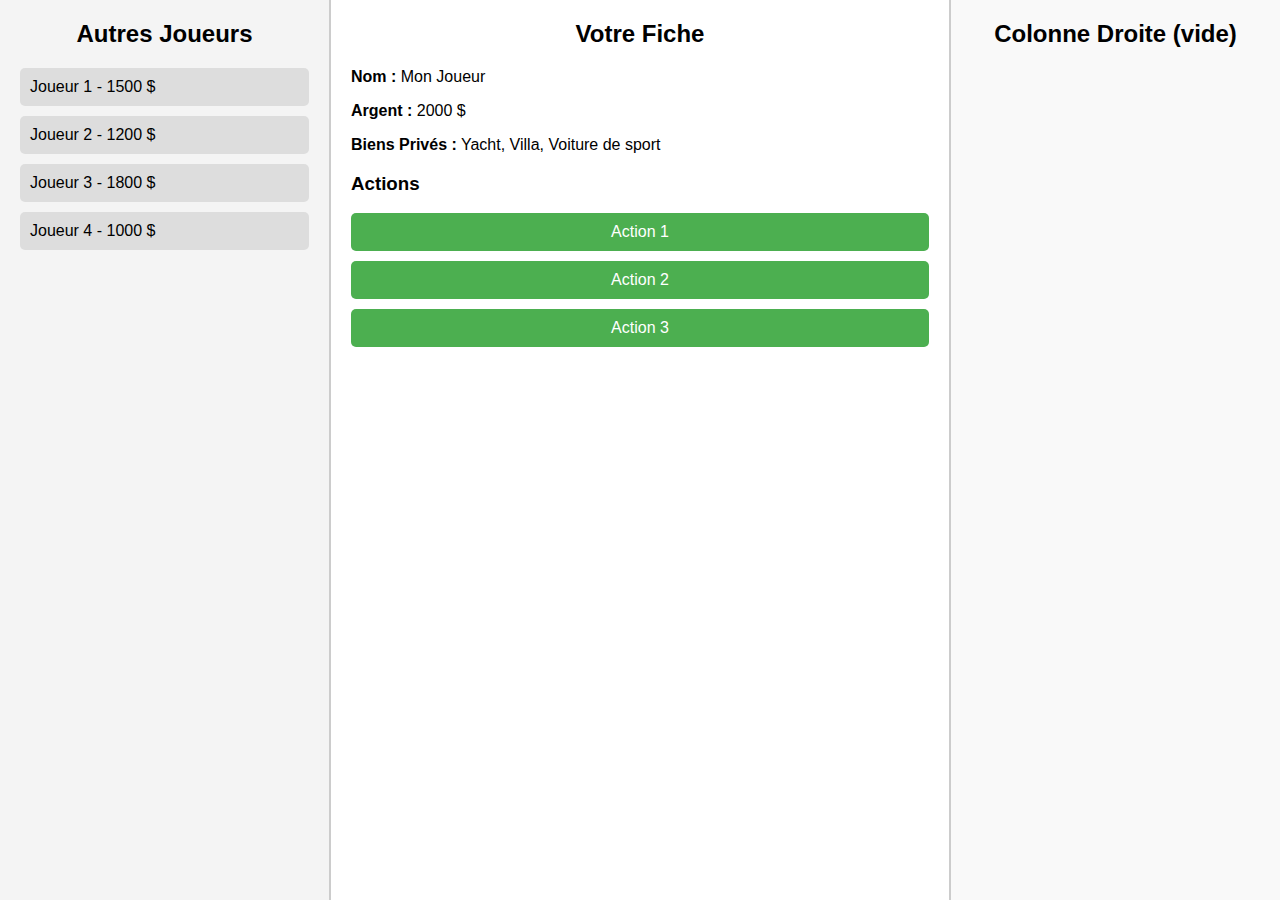
==== accueil.html @ 499894f2 "Login and basique UI" ====
<!DOCTYPE html>
<html lang="fr">
<head>
    <meta charset="UTF-8">
    <meta name="viewport" content="width=device-width, initial-scale=1.0">
    <title>Page d'accueil</title>
    <style>
        body {
            display: flex;
            margin: 0;
            height: 100vh;
            font-family: Arial, sans-serif;
        }

        .col {
            padding: 20px;
        }

        .col-left {
            width: 25%;
            background-color: #f4f4f4;
            border-right: 2px solid #ccc;
            overflow-y: auto;
        }

        .col-middle {
            width: 50%;
            background-color: #ffffff;
            border-right: 2px solid #ccc;
            overflow-y: auto;
        }

        .col-right {
            width: 25%;
            background-color: #f9f9f9;
        }

        h2 {
            text-align: center;
            margin-top: 0;
        }

        ul {
            list-style-type: none;
            padding: 0;
        }

        li {
            margin-bottom: 10px;
            padding: 10px;
            background-color: #ddd;
            border-radius: 5px;
        }

        .action-btn {
            display: block;
            margin: 10px 0;
            padding: 10px;
            background-color: #4CAF50;
            color: white;
            text-align: center;
            text-decoration: none;
            border-radius: 5px;
        }
    </style>
</head>
<body>
    <!-- Colonne de gauche : Liste des autres joueurs -->
    <div class="col col-left">
        <h2>Autres Joueurs</h2>
        <ul id="liste-joueurs"></ul>
    </div>

    <!-- Colonne du milieu : Informations du joueur -->
    <div class="col col-middle">
        <h2>Votre Fiche</h2>
        <p><strong>Nom :</strong> <span id="nom-joueur"></span></p>
        <p><strong>Argent :</strong> <span id="argent-joueur"></span> $</p>
        <p><strong>Biens Privés :</strong> <span id="biens-joueur"></span></p>
        <h3>Actions</h3>
        <a href="#" class="action-btn">Action 1</a>
        <a href="#" class="action-btn">Action 2</a>
        <a href="#" class="action-btn">Action 3</a>
    </div>

    <!-- Colonne de droite : Vide pour l'instant -->
    <div class="col col-right">
        <h2>Colonne Droite (vide)</h2>
    </div>

    <script>
        // Simuler des données des joueurs
        var joueurs = [
            { nom: "Joueur 1", argent: 1500 },
            { nom: "Joueur 2", argent: 1200 },
            { nom: "Joueur 3", argent: 1800 },
            { nom: "Joueur 4", argent: 1000 }
        ];

        // Informations du joueur connecté
        var joueurPrincipal = {
            nom: "Mon Joueur",
            argent: 2000,
            biens: ["Yacht", "Villa", "Voiture de sport"]
        };

        // Afficher les autres joueurs dans la colonne de gauche
        function afficherJoueurs() {
            var listeJoueurs = document.getElementById("liste-joueurs");
            joueurs.forEach(function(joueur) {
                var li = document.createElement("li");
                li.innerHTML = joueur.nom + " - " + joueur.argent + " $";
                listeJoueurs.appendChild(li);
            });
        }

        // Afficher les informations du joueur principal dans la colonne du milieu
        function afficherFicheJoueur() {
            document.getElementById("nom-joueur").textContent = joueurPrincipal.nom;
            document.getElementById("argent-joueur").textContent = joueurPrincipal.argent;
            document.getElementById("biens-joueur").textContent = joueurPrincipal.biens.join(", ");
        }

        // Appeler les fonctions pour afficher les données
        afficherJoueurs();
        afficherFicheJoueur();
    </script>
</body>
</html>
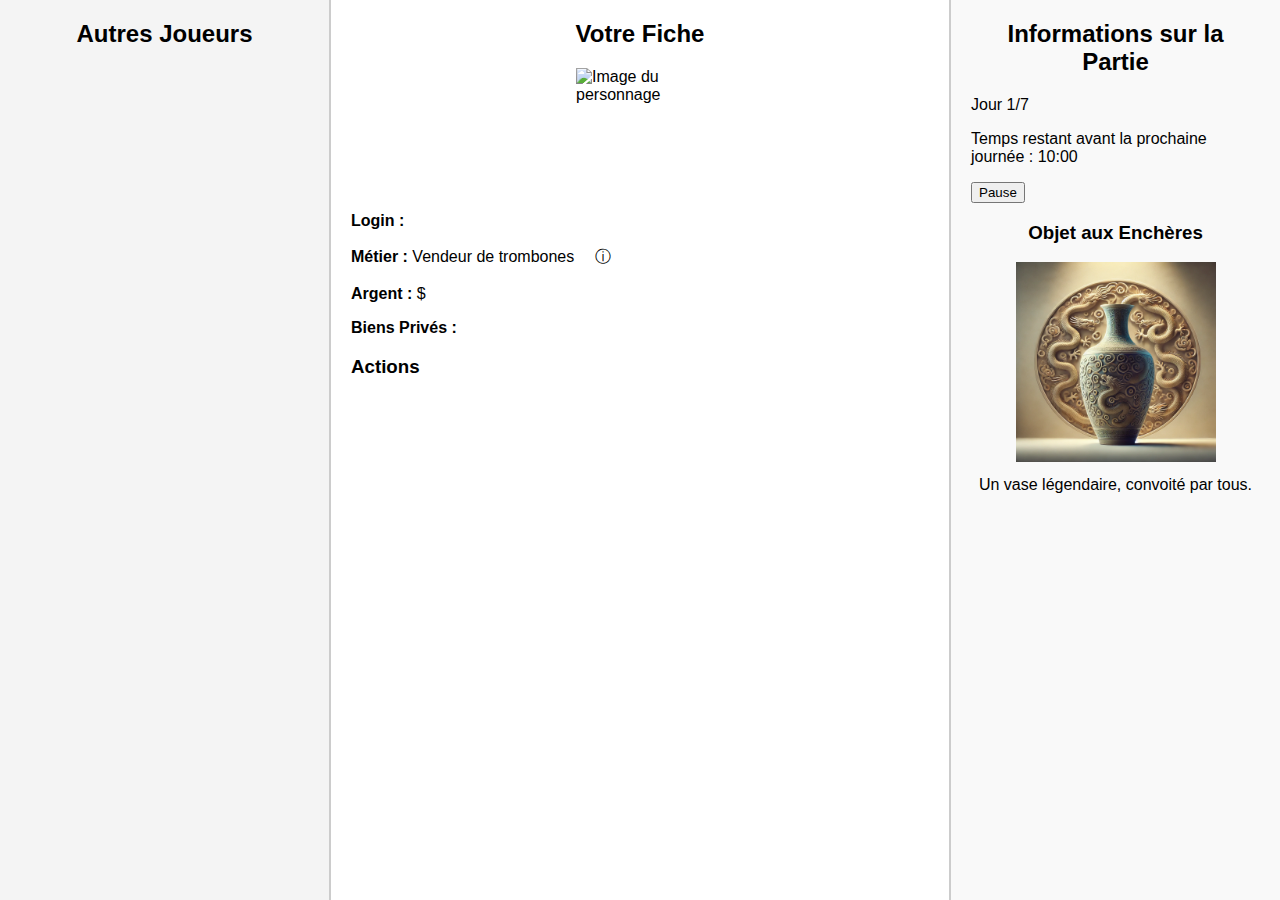
==== commit b04fc68f: "Fonctionalités de base et premiers personnages" ====
--- a/accueil.html
+++ b/accueil.html
@@ -4,65 +4,7 @@
     <meta charset="UTF-8">
     <meta name="viewport" content="width=device-width, initial-scale=1.0">
     <title>Page d'accueil</title>
-    <style>
-        body {
-            display: flex;
-            margin: 0;
-            height: 100vh;
-            font-family: Arial, sans-serif;
-        }
-
-        .col {
-            padding: 20px;
-        }
-
-        .col-left {
-            width: 25%;
-            background-color: #f4f4f4;
-            border-right: 2px solid #ccc;
-            overflow-y: auto;
-        }
-
-        .col-middle {
-            width: 50%;
-            background-color: #ffffff;
-            border-right: 2px solid #ccc;
-            overflow-y: auto;
-        }
-
-        .col-right {
-            width: 25%;
-            background-color: #f9f9f9;
-        }
-
-        h2 {
-            text-align: center;
-            margin-top: 0;
-        }
-
-        ul {
-            list-style-type: none;
-            padding: 0;
-        }
-
-        li {
-            margin-bottom: 10px;
-            padding: 10px;
-            background-color: #ddd;
-            border-radius: 5px;
-        }
-
-        .action-btn {
-            display: block;
-            margin: 10px 0;
-            padding: 10px;
-            background-color: #4CAF50;
-            color: white;
-            text-align: center;
-            text-decoration: none;
-            border-radius: 5px;
-        }
-    </style>
+    <link rel="stylesheet" href="css/accueil.css">
 </head>
 <body>
     <!-- Colonne de gauche : Liste des autres joueurs -->
@@ -71,59 +13,72 @@
         <ul id="liste-joueurs"></ul>
     </div>
 
-    <!-- Colonne du milieu : Informations du joueur -->
+    <!-- Menu contextuel pour les joueurs -->
+    <div id="menu-contextuel" style="display: none; position: absolute; z-index: 10; background-color: white; border: 1px solid #ccc; border-radius: 5px; padding: 10px;">
+        <ul id="menu-options">
+            <!-- Les options seront ajoutées dynamiquement ici -->
+        </ul>
+    </div>
+
+    <!-- Colonne du milieu : Informations du joueur connecté -->
     <div class="col col-middle">
         <h2>Votre Fiche</h2>
-        <p><strong>Nom :</strong> <span id="nom-joueur"></span></p>
+        <img id="image-personnage" src="" alt="Image du personnage" style="width: 128px; height: 128px; display: block; margin: 10px auto;" />
+        <p><strong>Login :</strong> <span id="login-joueur"></span></p>
+        <p><strong>Métier :</strong> <span id="metier">Vendeur de trombones</span> <button id="info-btn">ⓘ</button></p>
         <p><strong>Argent :</strong> <span id="argent-joueur"></span> $</p>
         <p><strong>Biens Privés :</strong> <span id="biens-joueur"></span></p>
-        <h3>Actions</h3>
-        <a href="#" class="action-btn">Action 1</a>
-        <a href="#" class="action-btn">Action 2</a>
-        <a href="#" class="action-btn">Action 3</a>
+
+        <!-- Section des actions spécifiques -->
+        <h3 id="action-specifiques">Actions</h3>
+        <div id="actions-container"></div>
+
     </div>
 
-    <!-- Colonne de droite : Vide pour l'instant -->
+    <!-- Colonne de droite : Informations sur la partie et l'objet aux enchères -->
     <div class="col col-right">
-        <h2>Colonne Droite (vide)</h2>
+        <h2>Informations sur la Partie</h2>
+        <p id="jour-partie">Jour 1/7</p>
+        <p>Temps restant avant la prochaine journée : <span id="timer">10:00</span></p>
+        <button id="pause-timer-btn">Pause</button>
+
+        <div class="auction-item">
+            <h3>Objet aux Enchères</h3>
+            <img src="images/vase_7_dragons.png" alt="Vase des 7 dragons">
+            <p class="auction-description">Un vase légendaire, convoité par tous.</p>
+        
+            <!-- Section des enchères (cachée par défaut) -->
+            <div id="enchere-section" style="display: none;">
+                <input type="number" id="enchere-montant" placeholder="Entrez votre enchère">
+                <button id="placer-enchere-btn">Placer l'enchère</button>
+                <p id="enchere-actuelle">Enchère actuelle : Aucun</p>
+            </div>
+        </div>
     </div>
 
-    <script>
-        // Simuler des données des joueurs
-        var joueurs = [
-            { nom: "Joueur 1", argent: 1500 },
-            { nom: "Joueur 2", argent: 1200 },
-            { nom: "Joueur 3", argent: 1800 },
-            { nom: "Joueur 4", argent: 1000 }
-        ];
+    <!-- Fenêtre pop-up pour la fiche de personnage -->
+    <div id="fiche-popup" class="popup">
+        <div class="popup-content">
+            <span id="close-popup" class="close-btn">&times;</span>
+            <h2>Fiche de Personnage</h2>
+            <p id="description-fiche"></p>
+        </div>
+    </div>
 
-        // Informations du joueur connecté
-        var joueurPrincipal = {
-            nom: "Mon Joueur",
-            argent: 2000,
-            biens: ["Yacht", "Villa", "Voiture de sport"]
-        };
+    <!-- Pop-up pour le gagnant de l'enchère -->
+    <div id="gagnant-popup" class="popup">
+        <div class="popup-content">
+            <h2>Résultat de la Semaine</h2>
+            <p id="gagnant-message"></p>
+        </div>
+    </div>
 
-        // Afficher les autres joueurs dans la colonne de gauche
-        function afficherJoueurs() {
-            var listeJoueurs = document.getElementById("liste-joueurs");
-            joueurs.forEach(function(joueur) {
-                var li = document.createElement("li");
-                li.innerHTML = joueur.nom + " - " + joueur.argent + " $";
-                listeJoueurs.appendChild(li);
-            });
-        }
-
-        // Afficher les informations du joueur principal dans la colonne du milieu
-        function afficherFicheJoueur() {
-            document.getElementById("nom-joueur").textContent = joueurPrincipal.nom;
-            document.getElementById("argent-joueur").textContent = joueurPrincipal.argent;
-            document.getElementById("biens-joueur").textContent = joueurPrincipal.biens.join(", ");
-        }
-
-        // Appeler les fonctions pour afficher les données
-        afficherJoueurs();
-        afficherFicheJoueur();
-    </script>
+    <script src="js/personnages.js"></script>
+    <script src="js/personnages/banquier.js"></script>
+    <script src="js/personnages/gangster.js"></script>
+    <script src="js/personnages/vendeurDeTrombones.js"></script>
+    <script src="js/joueurs.js"></script>
+    <script src="js/gameData.js"></script>
+    <script src="js/accueil.js"></script>
 </body>
 </html>--- a/css/accueil.css
+++ b/css/accueil.css
@@ -0,0 +1,152 @@
+body {
+    display: flex;
+    margin: 0;
+    height: 100vh;
+    font-family: Arial, sans-serif;
+}
+
+.col {
+    padding: 20px;
+}
+
+.col-left {
+    width: 25%;
+    background-color: #f4f4f4;
+    border-right: 2px solid #ccc;
+    overflow-y: auto;
+}
+
+.col-middle {
+    width: 50%;
+    background-color: #ffffff;
+    border-right: 2px solid #ccc;
+    overflow-y: auto;
+}
+
+.col-right {
+    width: 25%;
+    background-color: #f9f9f9;
+}
+
+h2 {
+    text-align: center;
+    margin-top: 0;
+}
+
+ul {
+    list-style-type: none;
+    padding: 0;
+}
+
+li {
+    margin-bottom: 10px;
+    padding: 10px;
+    background-color: #ddd;
+    border-radius: 5px;
+    cursor: pointer;  
+    transition: background-color 0.3s ease;  
+}
+
+li:hover {
+    background-color: #c0c0c0;
+}
+
+.action-btn {
+    display: block;
+    margin: 10px 0;
+    padding: 10px;
+    background-color: #4CAF50;
+    color: white;
+    text-align: center;
+    text-decoration: none;
+    border-radius: 5px;
+}
+
+.other-btn {
+    display: block;
+    margin: 10px 0;
+    padding: 10px;
+    background-color: #888;  
+    color: white;
+    text-align: center;
+    text-decoration: none;
+    border-radius: 5px;
+}
+
+.other-btn:hover {
+    background-color: #555;  
+}
+
+/* Style pour l'objet aux enchères */
+.auction-item {
+    text-align: center;
+}
+
+.auction-item img {
+    width: 200px;
+    height: 200px;
+}
+
+.auction-description {
+    margin-top: 10px;
+}
+
+/* Style pour la fiche de personnage */
+.popup {
+    display: none;
+    position: fixed;
+    top: 0;
+    left: 0;
+    width: 100%;
+    height: 100%;
+    background-color: rgba(0, 0, 0, 0.5);
+    justify-content: center;
+    align-items: center;
+}
+
+.popup-content {
+    background-color: white;
+    padding: 20px;
+    border-radius: 8px;
+    box-shadow: 0 5px 15px rgba(0, 0, 0, 0.3);
+    width: 300px;
+    text-align: center;
+}
+
+.close-btn {
+    position: absolute;
+    top: 10px;
+    right: 10px;
+    cursor: pointer;
+    font-size: 36px;
+    font-weight: bold;
+    color: #333;
+}
+
+#info-btn {
+    background-color: transparent;
+    border: none;
+    font-size: 16px;
+    cursor: pointer;
+    margin-left: 10px;
+}
+
+/* Menu contextuel */
+#menu-contextuel {
+    box-shadow: 0px 4px 8px rgba(0, 0, 0, 0.1);
+}
+
+#menu-options {
+    list-style-type: none;
+    padding: 0;
+    margin: 0;
+}
+
+#menu-options li {
+    padding: 10px;
+    cursor: pointer;
+}
+
+#menu-options li:hover {
+    background-color: #f4f4f4;
+}